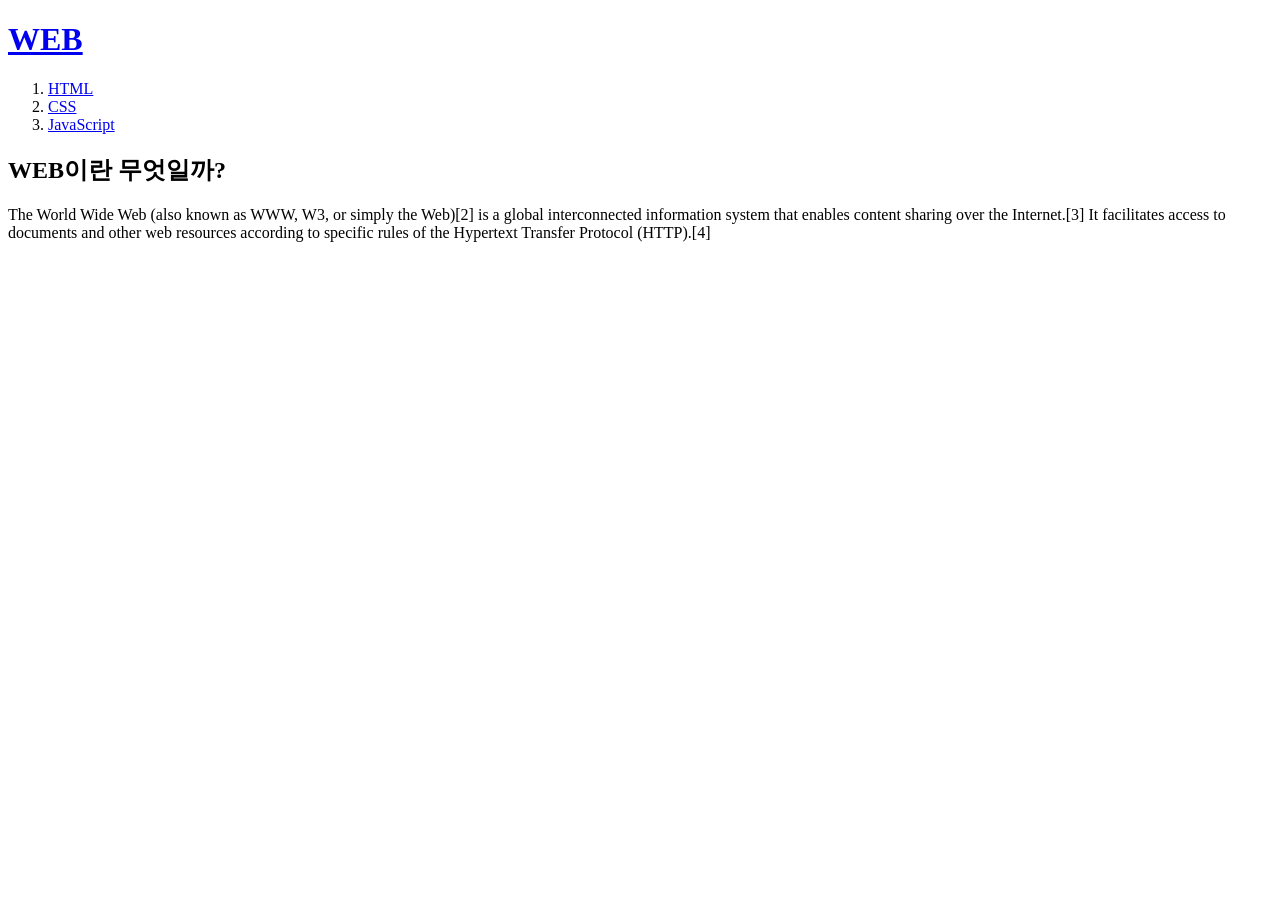
==== index.html @ a4acbbed "coding_v1" ====
<!DOCTYPE html>
<html>
<head>
    <title>WEB1 - Welcome</title>
    <meta charset="utf-8">
</head>

<body>
    <h1><a href="index.html">WEB</a></h1>
    <ol>
        <li><a href="1.html">HTML</a></li>
        <li><a href="2.html">CSS</a></li>
        <li><a href="3.html">JavaScript</a></li>
    </ol>

    <h2>WEB이란 무엇일까?</h2>
    <p>The World Wide Web (also known as WWW, W3, or simply the Web)[2] is a global interconnected information system that enables content sharing over the Internet.[3] It facilitates access to documents and other web resources according to specific rules of the Hypertext Transfer Protocol (HTTP).[4]</p>


</body>
</html>
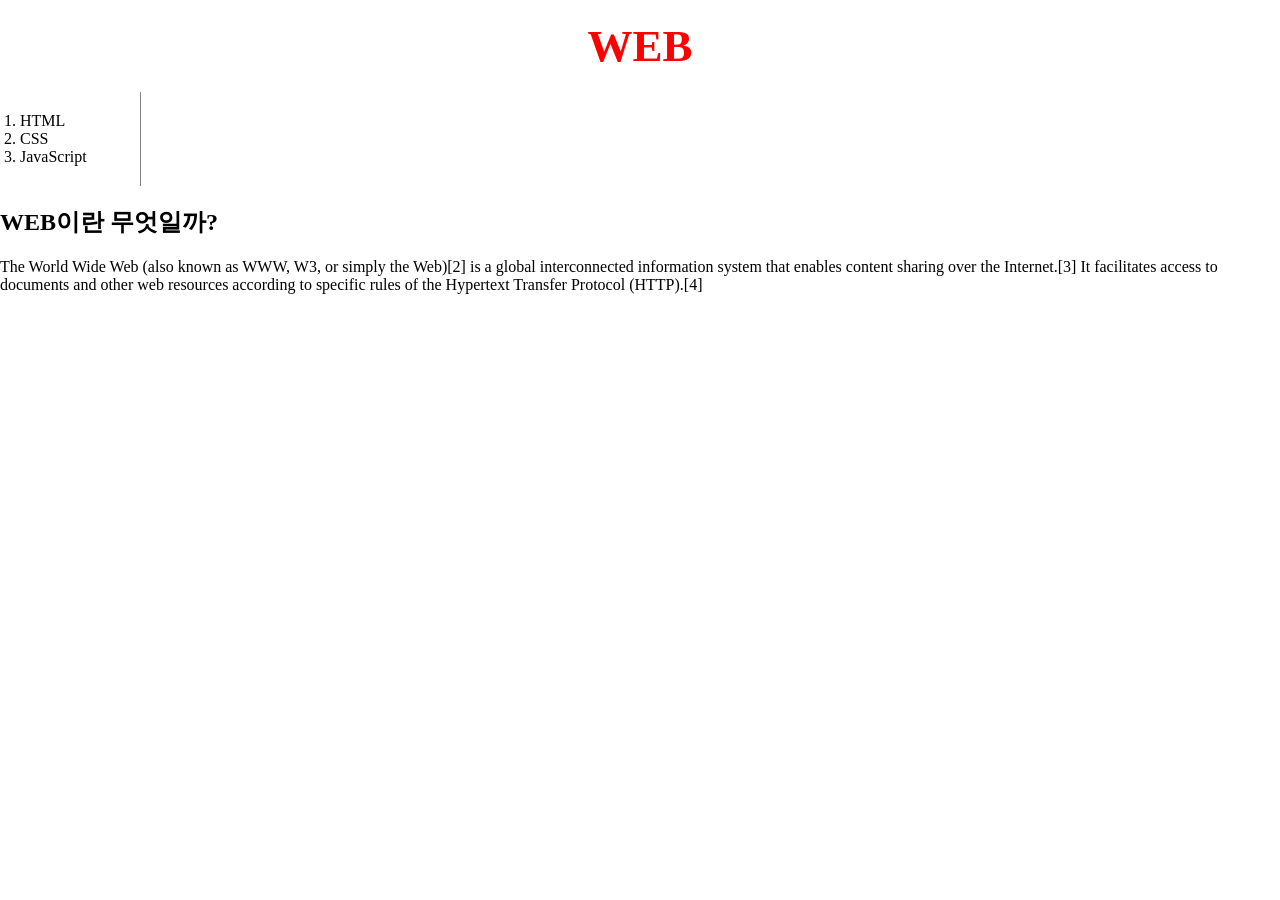
==== commit 845d6888: "coding_sep_o2" ====
--- a/index.html
+++ b/index.html
@@ -3,10 +3,11 @@
 <head>
     <title>WEB1 - Welcome</title>
     <meta charset="utf-8">
+    <link rel="stylesheet" href="style.css">
 </head>
 
 <body>
-    <h1><a href="index.html">WEB</a></h1>
+    <h1><a href="index.html" class="saw" id="active">WEB</a></h1>
     <ol>
         <li><a href="1.html">HTML</a></li>
         <li><a href="2.html">CSS</a></li>
@@ -18,4 +19,5 @@
 
 
 </body>
-</html>+</html>
+
--- a/style.css
+++ b/style.css
@@ -0,0 +1,57 @@
+/* style css */
+
+
+/* --- 기본 테크 --- */
+
+/* h1, a {
+    border: 2px solid red;
+} */
+
+a {
+    color: black;
+    text-decoration: none;
+}
+
+h1 {
+    display: block;
+    font-size: 45px;
+    text-align: center;
+    padding: 20px;
+    margin: 0px;
+    /* width: 100px; */
+}
+
+ol {
+    /* display: block; */
+    width: 100px;
+    border-right: 1px gray solid;
+    margin: 0px;
+    padding: 20px;
+}
+
+body {
+    margin: 0px;
+}
+
+/* --- 클라스 테그 --- */
+
+.headings {
+    border-bottom: 1px gray solid;
+    /* height: 60px; */
+}
+
+.saw {
+    color: gray;
+}
+
+
+
+/* --- ID 테그 --- */
+
+#active {
+    color: red;
+    text-decoration: none;
+}
+
+
+
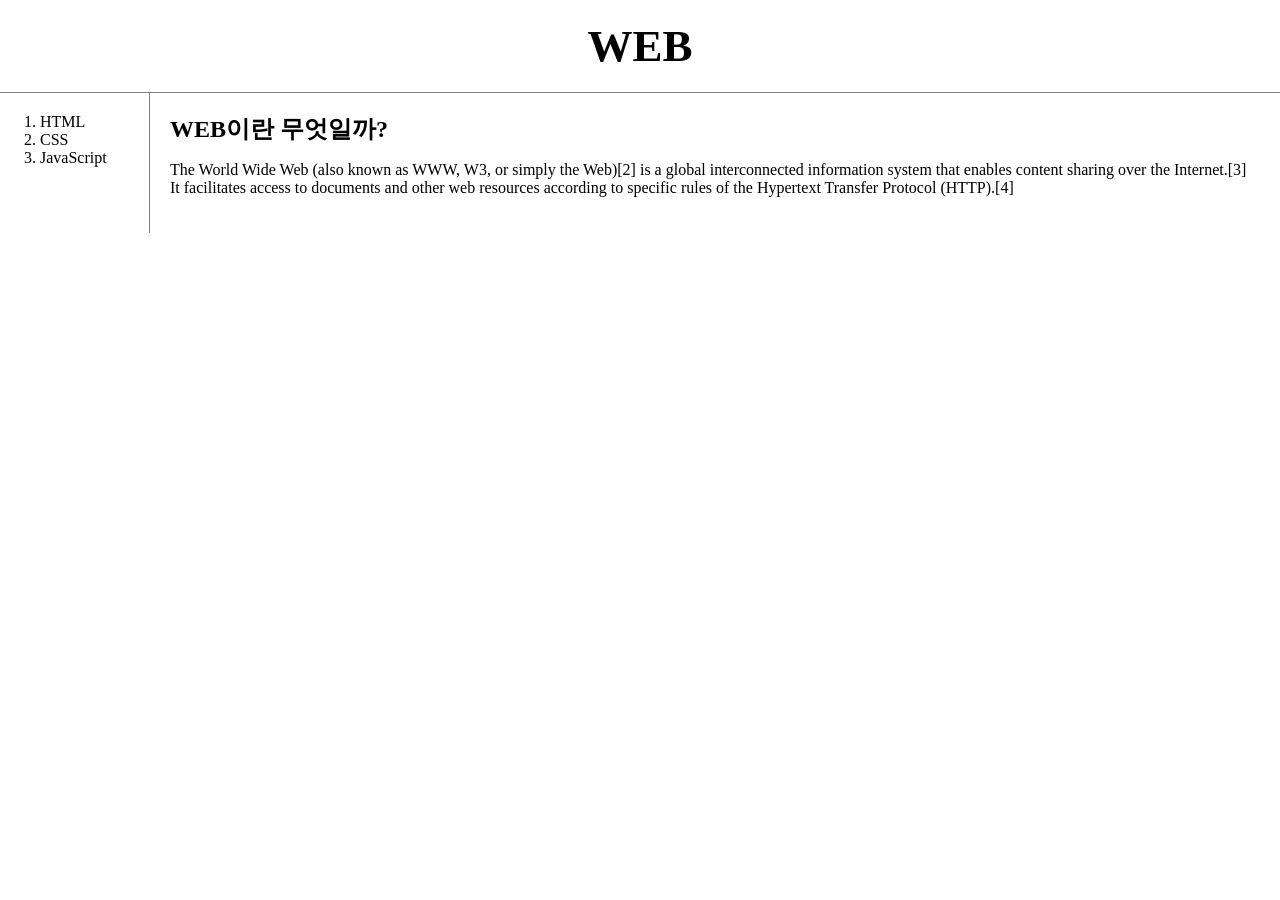
==== commit b8a4d0c9: "coding_sep_04" ====
--- a/index.html
+++ b/index.html
@@ -7,16 +7,25 @@
 </head>
 
 <body>
-    <h1><a href="index.html" class="saw" id="active">WEB</a></h1>
-    <ol>
-        <li><a href="1.html">HTML</a></li>
-        <li><a href="2.html">CSS</a></li>
-        <li><a href="3.html">JavaScript</a></li>
-    </ol>
+    <header id="header">
+        <h1>
+            <a href="index.html" class="saw" id="active">WEB</a>
+        </h1>
+    </header>
 
-    <h2>WEB이란 무엇일까?</h2>
-    <p>The World Wide Web (also known as WWW, W3, or simply the Web)[2] is a global interconnected information system that enables content sharing over the Internet.[3] It facilitates access to documents and other web resources according to specific rules of the Hypertext Transfer Protocol (HTTP).[4]</p>
+    <div class="container">
+        <ol id="nav">
+            <li><a href="1.html" class="saw">HTML</a></li>
+            <li><a href="2.html">CSS</a></li>
+            <li><a href="3.html">JavaScript</a></li>
+        </ol>
 
+        <main id="main">
+            <h2>WEB이란 무엇일까?</h2>
+            <p>The World Wide Web (also known as WWW, W3, or simply the Web)[2] is a global interconnected information system that enables content sharing over the Internet.[3] It facilitates access to documents and other web resources according to specific rules of the Hypertext Transfer Protocol (HTTP).[4]
+            </p>
+        </main>
+    </div>
 
 </body>
 </html>
--- a/style.css
+++ b/style.css
@@ -1,11 +1,6 @@
 /* style css */
 
-
 /* --- 기본 테크 --- */
-
-/* h1, a {
-    border: 2px solid red;
-} */
 
 a {
     color: black;
@@ -21,37 +16,52 @@
     /* width: 100px; */
 }
 
-ol {
-    /* display: block; */
-    width: 100px;
-    border-right: 1px gray solid;
+h2 {
     margin: 0px;
-    padding: 20px;
 }
 
 body {
     margin: 0px;
 }
 
+.container {
+    display: grid;
+    grid-template-columns: 150px 1fr;
+    /* grid-auto-flow: row; */
+    ol  {
+        border-right: 1px gray solid;
+        margin: 0px;
+        padding: 20px;
+        padding-left: 40px;
+    } 
+}
+/* 
+.container ol
+} */
+
+
 /* --- 클라스 테그 --- */
 
-.headings {
-    border-bottom: 1px gray solid;
-    /* height: 60px; */
-}
-
-.saw {
+/* .saw {
     color: gray;
-}
-
+} */
 
 
 /* --- ID 테그 --- */
 
-#active {
+header {
+    border-bottom: 1px gray solid;
+}
+
+nav {
+
+}
+
+main {
+    padding: 20px;
+}
+
+/* #active {
     color: red;
     text-decoration: none;
-}
-
-
-
+} */
